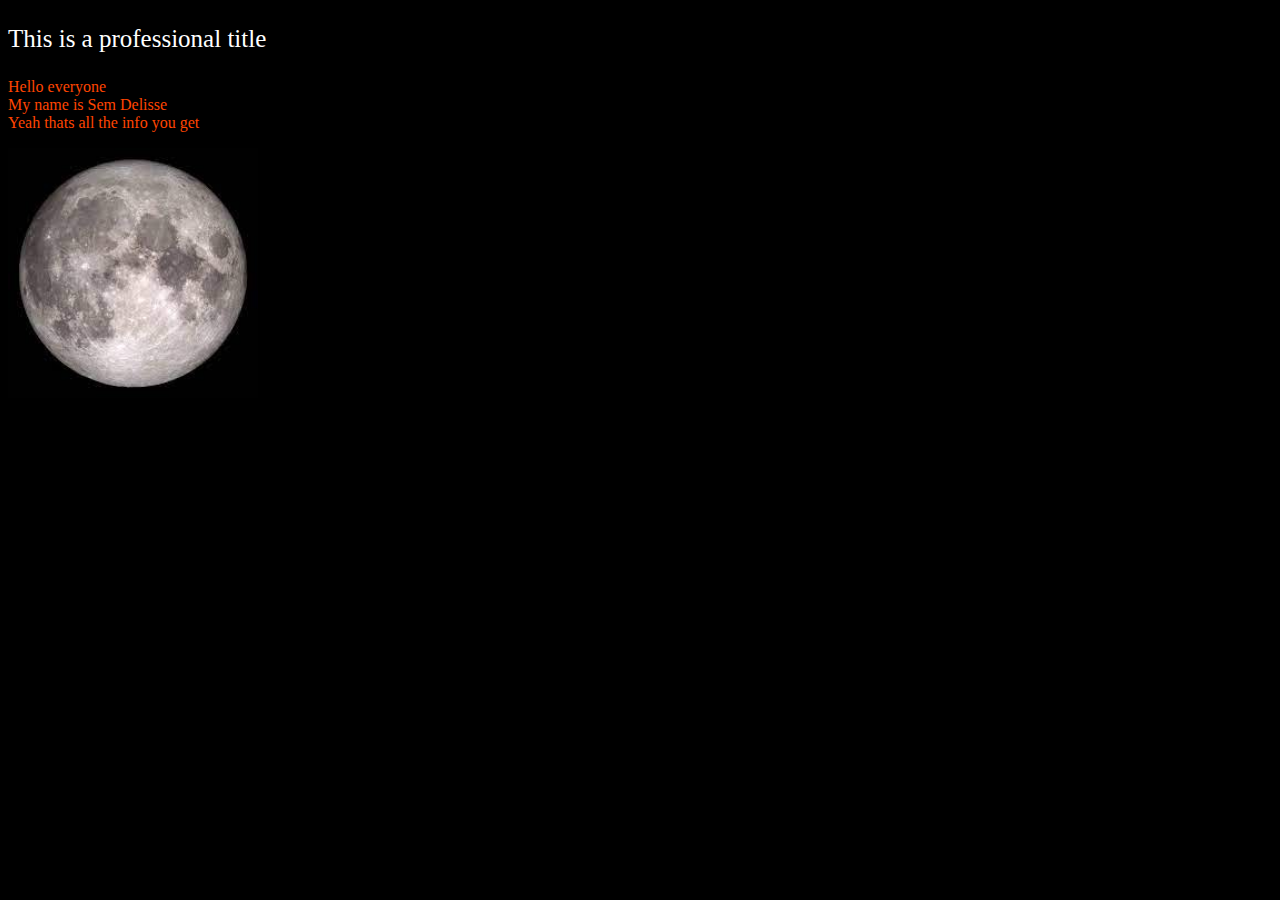
==== index.html @ 43f7af86 "Update index.html" ====
<!DOCTYPE html>
<html lang="en">
<head>
    <meta charset="UTF-8">
    <meta name="viewport" content="width=device-width, initial-scale=1.0">
    <title>MyWebsite</title>
    <style>
        body {
            background-color: black;
        }
    </style>
</head>
<body>
    <p style="color:white;font-size:25px;">This is a professional title</p>
    <p style="color:orangered">Hello everyone<br>My name is Sem Delisse<br>Yeah thats all the info you get</p>
    <img src="download.jfif" alt="the moon" style="width:250px;height:300xp;">
</body>
</html>
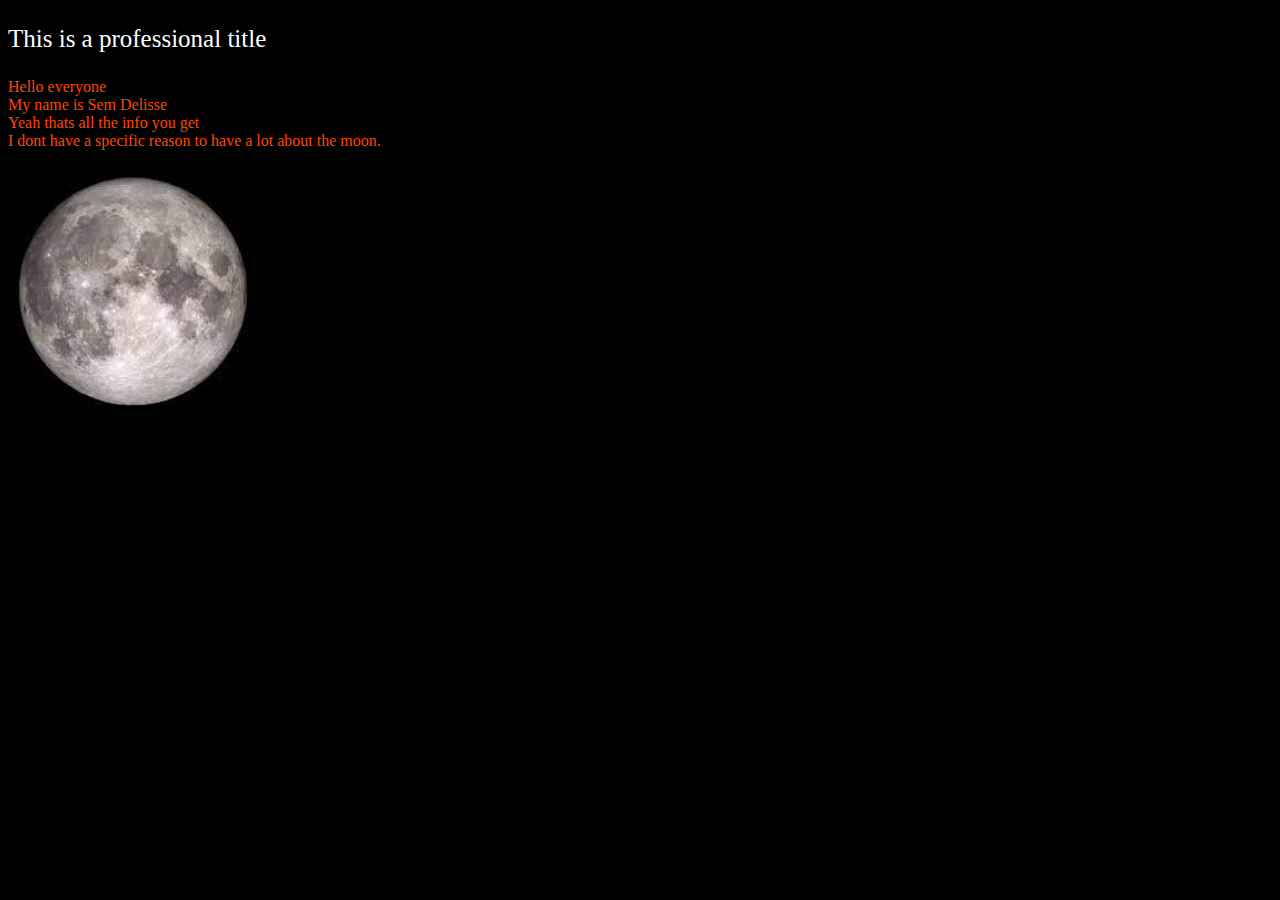
==== commit fc3d4352: "Update index.html" ====
--- a/index.html
+++ b/index.html
@@ -12,7 +12,15 @@
 </head>
 <body>
     <p style="color:white;font-size:25px;">This is a professional title</p>
-    <p style="color:orangered">Hello everyone<br>My name is Sem Delisse<br>Yeah thats all the info you get</p>
+    <p style="color:orangered">Hello everyone<br>My name is Sem Delisse<br>Yeah thats all the info you get
+        <br>I dont have a specific reason to have a lot about the moon.</p>
     <img src="download.jfif" alt="the moon" style="width:250px;height:300xp;">
+    style="text-align: center">
+        <h1 style="color: green"></h1>
+ 
+        <p>A nice video</p>
+        <iframe width="560" height="315" src="https://www.youtube.com/embed/cqtSj0UTGPk?si=WDppfPDBBwbk0_Ud" title="YouTube video player" 
+         frameborder="0" allow="accelerometer; autoplay; clipboard-write; encrypted-media; gyroscope; picture-in-picture; web-share" 
+         allowfullscreen></iframe>
 </body>
 </html>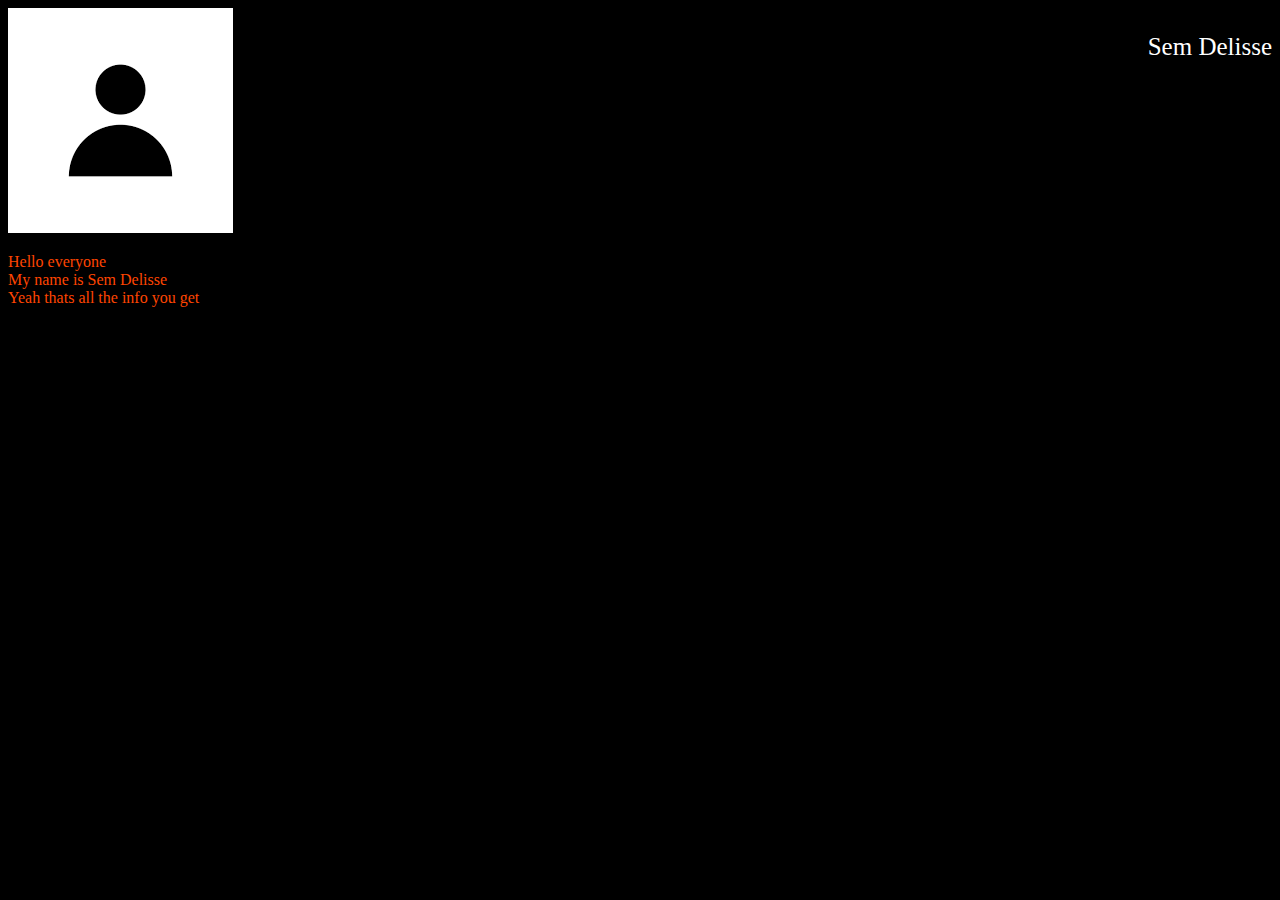
==== commit cdd3457e: "me page" ====
--- a/index.html
+++ b/index.html
@@ -11,16 +11,10 @@
     </style>
 </head>
 <body>
-    <p style="color:white;font-size:25px;">This is a professional title</p>
-    <p style="color:orangered">Hello everyone<br>My name is Sem Delisse<br>Yeah thats all the info you get
-        <br>I dont have a specific reason to have a lot about the moon.</p>
-    <img src="download.jfif" alt="the moon" style="width:250px;height:300xp;">
+    <img src="profiel.png" alt="profiel">
+    <p style="float: right; color:white;font-size:25px;">Sem Delisse</p>
+    <p style="color:orangered">Hello everyone<br>My name is Sem Delisse<br>Yeah thats all the info you get</p>
     style="text-align: center">
         <h1 style="color: green"></h1>
- 
-        <p>A nice video</p>
-        <iframe width="560" height="315" src="https://www.youtube.com/embed/cqtSj0UTGPk?si=WDppfPDBBwbk0_Ud" title="YouTube video player" 
-         frameborder="0" allow="accelerometer; autoplay; clipboard-write; encrypted-media; gyroscope; picture-in-picture; web-share" 
-         allowfullscreen></iframe>
 </body>
 </html>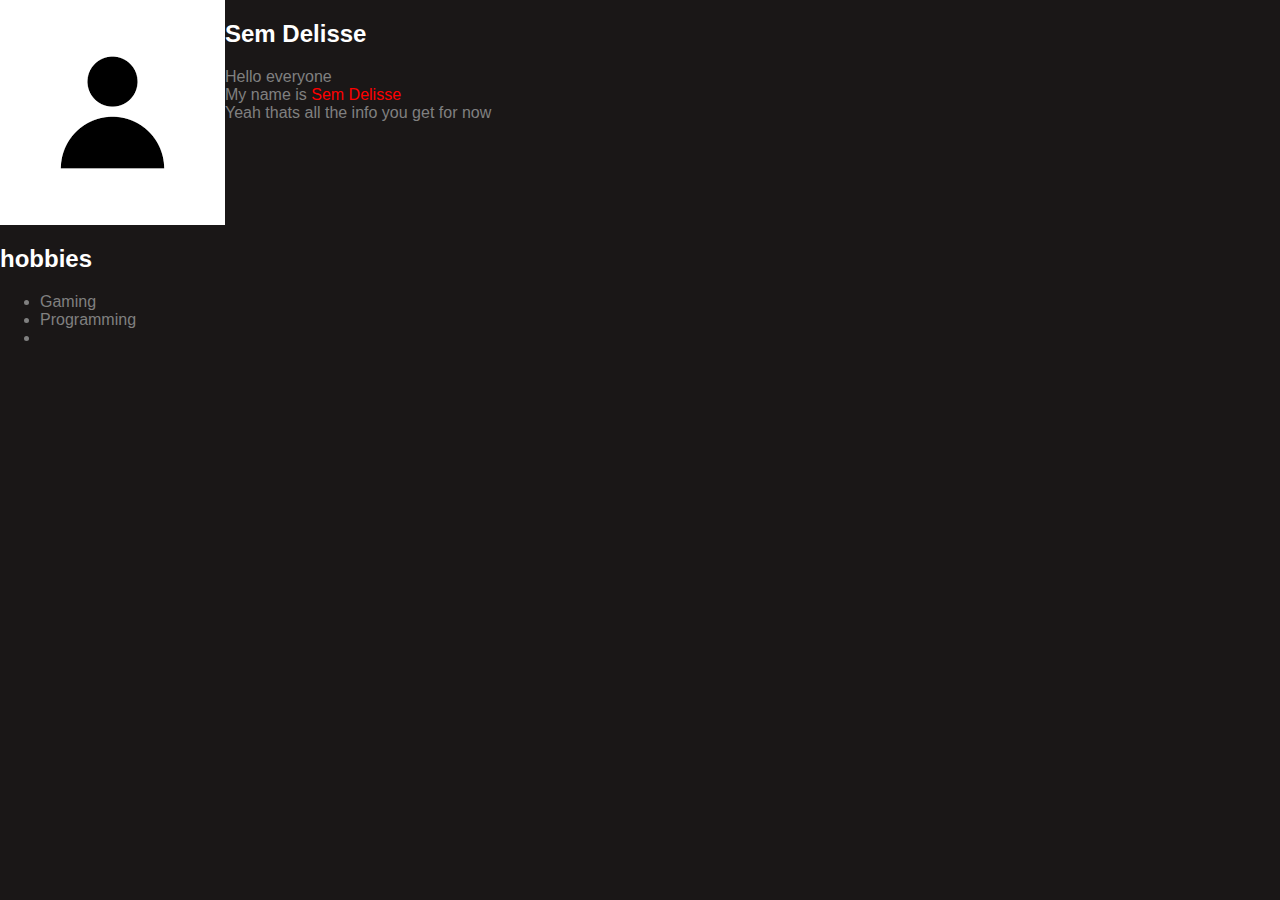
==== commit fe091730: "styling" ====
--- a/index.html
+++ b/index.html
@@ -4,17 +4,30 @@
     <meta charset="UTF-8">
     <meta name="viewport" content="width=device-width, initial-scale=1.0">
     <title>MyWebsite</title>
+    <link rel="stylesheet" href="style.css">
     <style>
-        body {
-            background-color: black;
-        }
     </style>
 </head>
 <body>
-    <img src="profiel.png" alt="profiel">
-    <p style="float: right; color:white;font-size:25px;">Sem Delisse</p>
-    <p style="color:orangered">Hello everyone<br>My name is Sem Delisse<br>Yeah thats all the info you get</p>
-    style="text-align: center">
-        <h1 style="color: green"></h1>
+    <img id="introPicture" src="img/profiel.png" alt="profiel">
+
+<div id="introContainer"> 
+    <h2 id="title">Sem Delisse</h2>
+    <p id="introtext">Hello everyone<br>My name is <span class="highlight">Sem Delisse</span>
+    <br>Yeah thats all the info you get for now</p>
+    <p></p>
+</div>
+
+<div class="reset"></div>
+
+<div id="hobbyContainer">
+    <h2 id="title">hobbies</h2>
+    <ul>
+        <li>Gaming</li>
+        <li>Programming</li>
+        <li></li>
+    </ul>
+</div>
+
 </body>
 </html>--- a/style.css
+++ b/style.css
@@ -0,0 +1,37 @@
+body{
+    background-color: #1a1717;
+    margin: 0px;
+    font-family: Arial, Helvetica, sans-serif;
+}
+
+#title{
+    color: #ffffff;
+}
+
+#introtext{
+    color: gray;
+}
+
+.highlight{
+    color: #ff0000;
+    font-family: Arial, Helvetica, sans-serif;
+}
+
+#introContainer{
+    width: 400px;
+    float: left;
+}
+
+.reset{
+    clear: both;
+}
+
+#hobbyContainer{
+    width: 400px;
+    float: left;
+    color: gray;
+}
+
+#introPicture{
+    float: left;
+}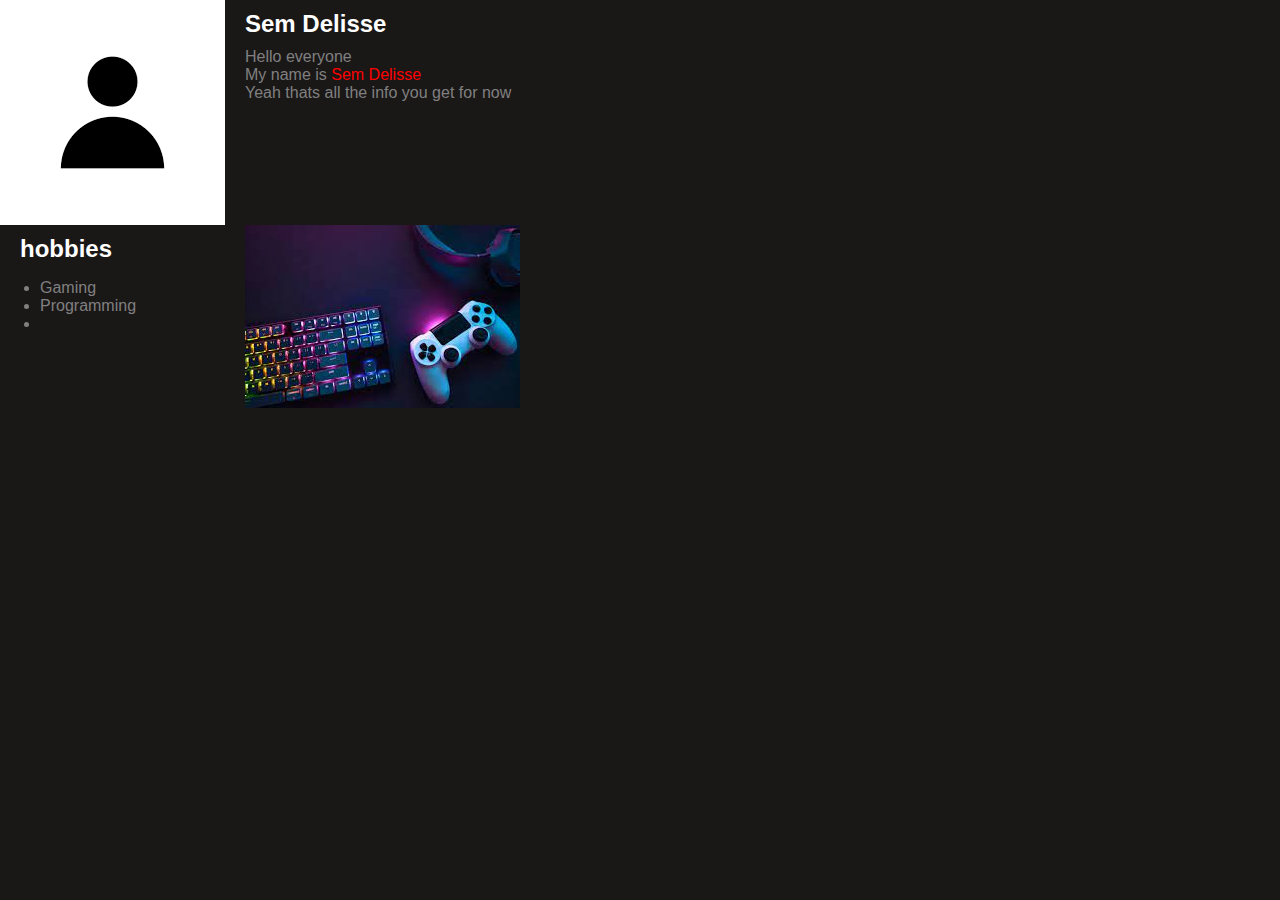
==== commit 55dc4daa: "picture" ====
--- a/index.html
+++ b/index.html
@@ -29,5 +29,7 @@
     </ul>
 </div>
 
+    <img id="gamesPicture" src="img/games.png" alt="games">
+
 </body>
 </html>--- a/style.css
+++ b/style.css
@@ -6,10 +6,12 @@
 
 #title{
     color: #ffffff;
+    margin: 10px 20px 0px 20px;
 }
 
 #introtext{
     color: gray;
+    margin: 10px 20px 0px 20px;
 }
 
 .highlight{
@@ -27,11 +29,15 @@
 }
 
 #hobbyContainer{
-    width: 400px;
+    width: 245px;
     float: left;
     color: gray;
 }
 
 #introPicture{
     float: left;
+}
+
+#gamesPicture{
+    float: left;
 }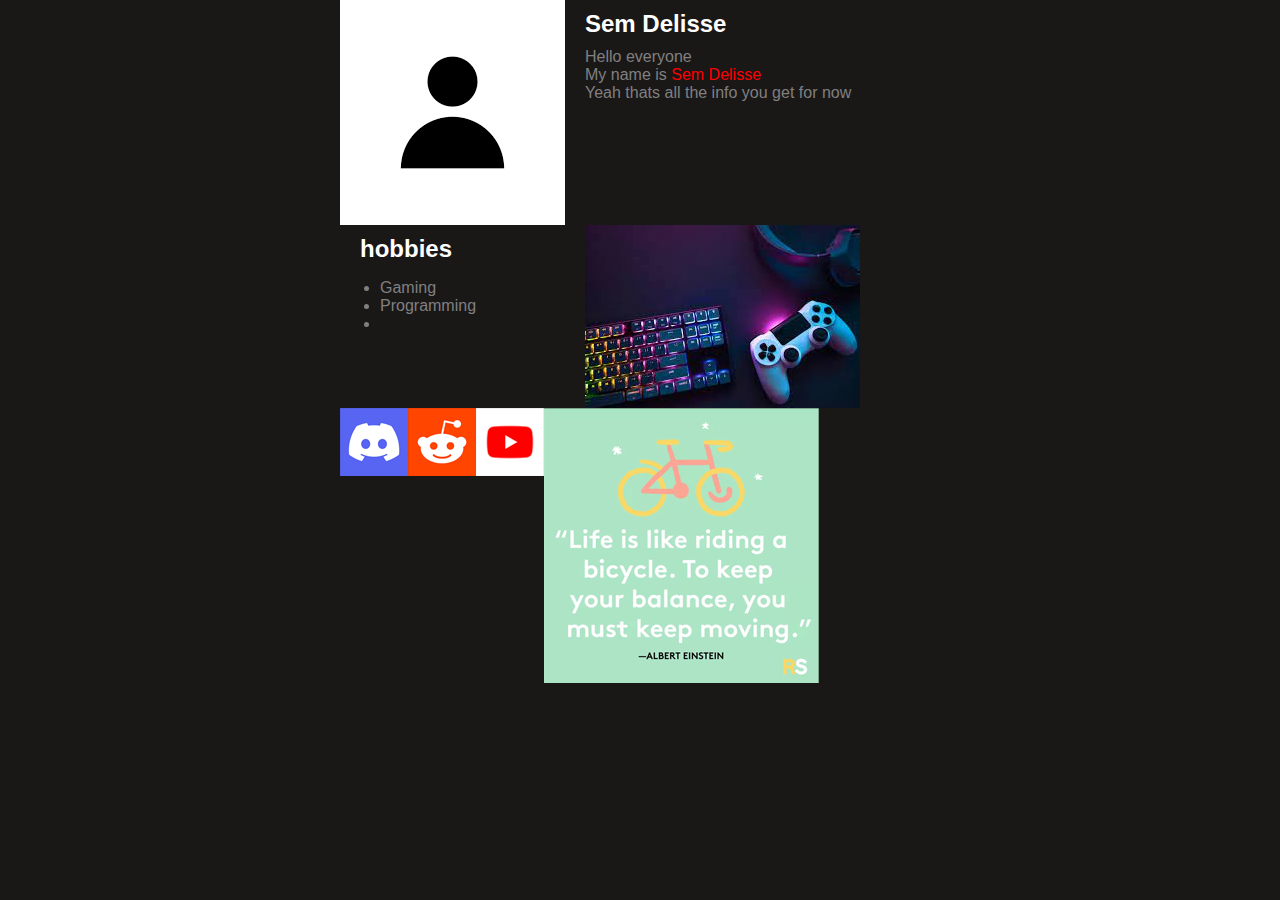
==== commit 2152b3a1: "random things" ====
--- a/index.html
+++ b/index.html
@@ -9,6 +9,9 @@
     </style>
 </head>
 <body>
+    
+    <div id="mainContainer">
+
     <img id="introPicture" src="img/profiel.png" alt="profiel">
 
 <div id="introContainer"> 
@@ -30,6 +33,18 @@
 </div>
 
     <img id="gamesPicture" src="img/games.png" alt="games">
+    <div class="reset"></div>
 
+<div>
+
+<img id="discordLogo" src="img/discordLogo.png" alt="Discord Logo">
+<img id="redditLogo" src="img/redditLogo.png" alt="Reddit Logo">
+<img id="youtubeLogo" src="img/youtubeLogo.png" alt="Youtube Logo">
+<img id="quoateOfTheDay" src="img/quote.png" alt="Quote of the day">
+
+</div>
+
+
+</div>
 </body>
 </html>--- a/style.css
+++ b/style.css
@@ -20,7 +20,7 @@
 }
 
 #introContainer{
-    width: 400px;
+    width: 307px;
     float: left;
 }
 
@@ -40,4 +40,25 @@
 
 #gamesPicture{
     float: left;
+}
+
+#mainContainer{
+    width: 600px;
+    margin: 0px auto;
+}
+
+#discordLogo{
+    float: left;
+}
+
+#redditLogo{
+    float: left;
+}
+
+#youtubeLogo{
+    float: left;
+}
+
+#quoteOfTheDay{
+    float: left;
 }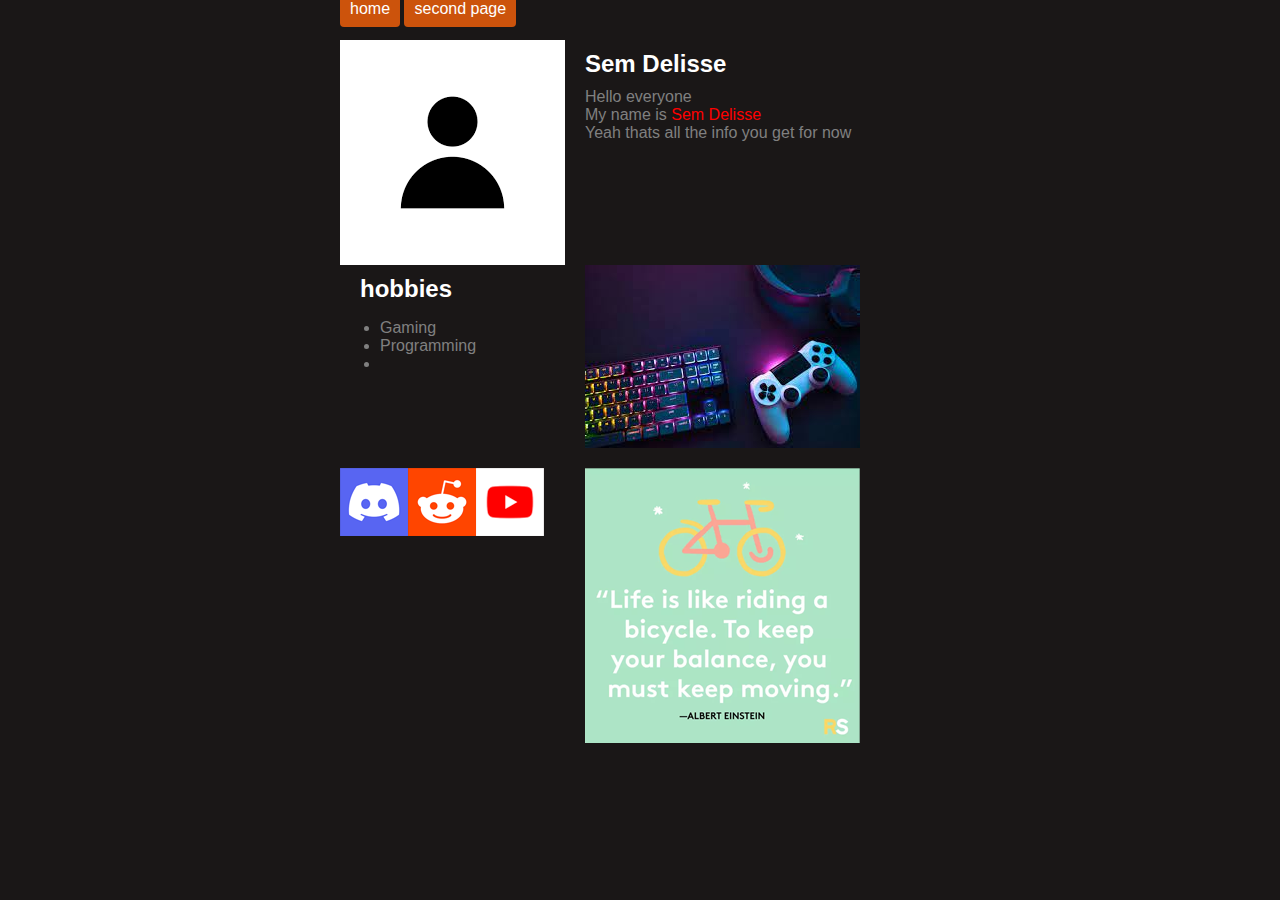
==== commit 5179890a: "idk" ====
--- a/index.html
+++ b/index.html
@@ -11,6 +11,12 @@
 <body>
     
     <div id="mainContainer">
+
+    <div id="mainContainer">
+        <div id="navigation">
+            <a href="index.html">home</a>
+            <a href="second.html">second page</a>
+        </div>
 
     <img id="introPicture" src="img/profiel.png" alt="profiel">
 
@@ -36,15 +42,15 @@
     <div class="reset"></div>
 
 <div>
-
-<img id="discordLogo" src="img/discordLogo.png" alt="Discord Logo">
-<img id="redditLogo" src="img/redditLogo.png" alt="Reddit Logo">
-<img id="youtubeLogo" src="img/youtubeLogo.png" alt="Youtube Logo">
-<img id="quoateOfTheDay" src="img/quote.png" alt="Quote of the day">
+<div class="logo">
+    <a href="https://discord.com/" target="_blank"><img src="img/discordLogo.png" alt="Discord Logo"></a></div>
+<div class="logo">
+    <a href="https://www.reddit.com/" target="_blank"><img src="img/redditLogo.png" alt="Reddit Logo"></a></div>
+<div class="logo">
+    <a href="https://www.youtube.com/" target="_blank"><img src="img/youtubeLogo.png" alt="youtube Logo"></a></div>
+<img id="quoteOfTheDay" src="img/quote.png" alt="Quote of the day">
 
 </div>
-
-
 </div>
 </body>
 </html>--- a/style.css
+++ b/style.css
@@ -12,6 +12,11 @@
 #introtext{
     color: gray;
     margin: 10px 20px 0px 20px;
+}
+
+#secondintroContainer{
+    color: gray;
+    margin: 0px 0px 0px 20px;
 }
 
 .highlight{
@@ -47,18 +52,33 @@
     margin: 0px auto;
 }
 
-#discordLogo{
-    float: left;
-}
-
-#redditLogo{
-    float: left;
-}
-
-#youtubeLogo{
-    float: left;
+.logo{
+        float: left;
+        width: 68px;
+        height: 68px;
+        background-color: #1a1717;
+        text-align: center;
+        margin: 20px 0px 0px 0px;
 }
 
 #quoteOfTheDay{
     float: left;
+    margin: 20px 0px 0px 41px;
+}
+
+#navigation {
+    height: 30px;
+    margin: 0px 0px 10px 0px;
+}
+
+#navigation a {
+    padding: 10px;
+    background: #cc530c;
+    color: #FFFFFF;
+    text-decoration: none;
+    border-radius: 4px;
+}
+
+#navigation a:hover {
+    background: #cc530c;
 }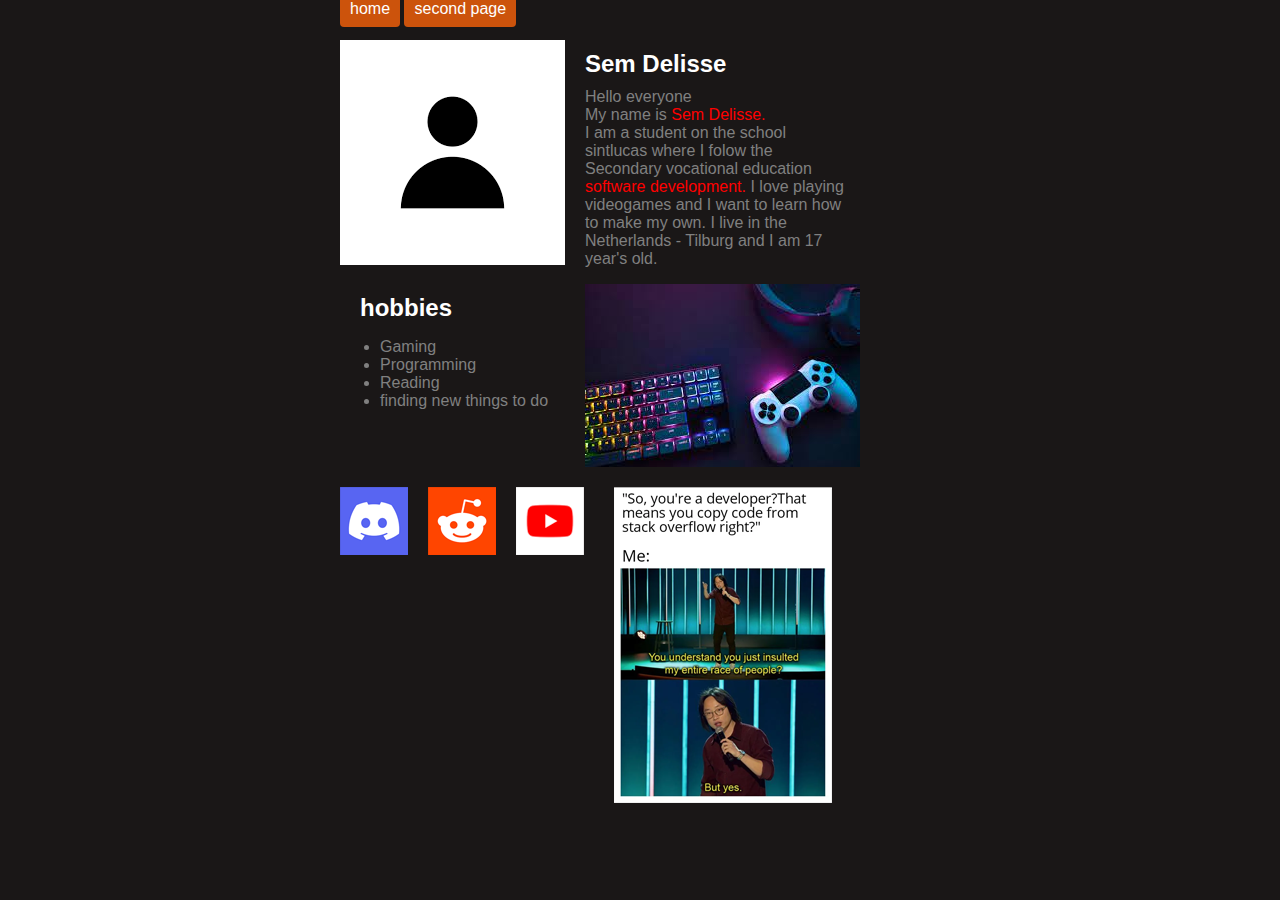
==== commit cb567256: "the last things" ====
--- a/index.html
+++ b/index.html
@@ -1,6 +1,7 @@
 <!DOCTYPE html>
 <html lang="en">
 <head>
+    <!-- first things so the site is working -->
     <meta charset="UTF-8">
     <meta name="viewport" content="width=device-width, initial-scale=1.0">
     <title>MyWebsite</title>
@@ -9,48 +10,56 @@
     </style>
 </head>
 <body>
-    
     <div id="mainContainer">
 
+    <!-- switching page -->
     <div id="mainContainer">
         <div id="navigation">
             <a href="index.html">home</a>
             <a href="second.html">second page</a>
         </div>
 
+    <!-- first photo -->
     <img id="introPicture" src="img/profiel.png" alt="profiel">
 
+    <!-- first text -->
 <div id="introContainer"> 
     <h2 id="title">Sem Delisse</h2>
-    <p id="introtext">Hello everyone<br>My name is <span class="highlight">Sem Delisse</span>
-    <br>Yeah thats all the info you get for now</p>
+    <p id="introtext">Hello everyone<br>My name is <span class="highlight">Sem Delisse.</span>
+    <br>I am a student on the school sintlucas where I folow the Secondary vocational education <span class="highlight">
+    software development.</span> I love playing videogames and I want to learn how to make my own. I live in the
+    Netherlands - Tilburg and I am 17 year's old. </p>
     <p></p>
 </div>
 
 <div class="reset"></div>
 
+    <!-- hobbies -->
 <div id="hobbyContainer">
     <h2 id="title">hobbies</h2>
     <ul>
         <li>Gaming</li>
         <li>Programming</li>
-        <li></li>
+        <li>Reading</li>
+        <li>finding new things to do</li>
     </ul>
 </div>
 
+    <!-- second photo -->
     <img id="gamesPicture" src="img/games.png" alt="games">
     <div class="reset"></div>
 
 <div>
+    <!-- Social media logo buttons and a meme -->
 <div class="logo">
     <a href="https://discord.com/" target="_blank"><img src="img/discordLogo.png" alt="Discord Logo"></a></div>
 <div class="logo">
     <a href="https://www.reddit.com/" target="_blank"><img src="img/redditLogo.png" alt="Reddit Logo"></a></div>
 <div class="logo">
     <a href="https://www.youtube.com/" target="_blank"><img src="img/youtubeLogo.png" alt="youtube Logo"></a></div>
-<img id="quoteOfTheDay" src="img/quote.png" alt="Quote of the day">
+<img id="meme" src="img/meme.png" alt="meme">
 
 </div>
 </div>
 </body>
-</html>+</html> --- a/style.css
+++ b/style.css
@@ -58,12 +58,12 @@
         height: 68px;
         background-color: #1a1717;
         text-align: center;
-        margin: 20px 0px 0px 0px;
+        margin: 20px 20px 0px 0px;
 }
 
-#quoteOfTheDay{
+#meme{
     float: left;
-    margin: 20px 0px 0px 41px;
+    margin: 20px 0px 0px 10px;
 }
 
 #navigation {
@@ -80,5 +80,5 @@
 }
 
 #navigation a:hover {
-    background: #cc530c;
+    background: #ab3f00;
 }